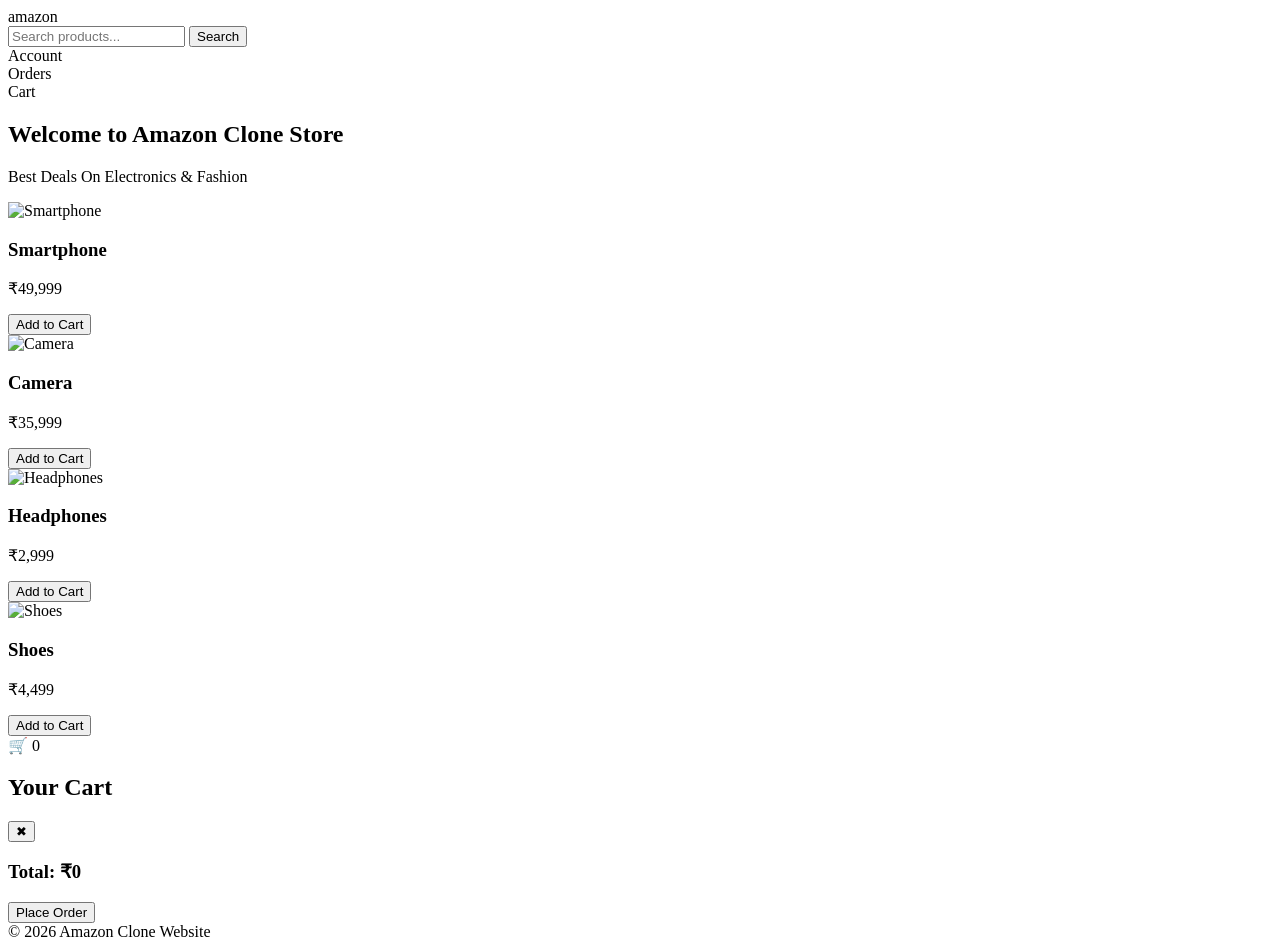
==== Experiment/Amazon Clone/index.html @ 46e716ff "Amazon Clone Structure Done" ====
<!DOCTYPE html>
<html lang="en">

<head>
  <meta charset="UTF-8">
  <meta name="viewport" content="width=device-width, initial-scale=1.0">
  <title>Amazon Clone</title>

  <link rel="stylesheet" href="style.css">
</head>

<body>

  <!-- Navbar -->

  <nav class="navbar">

    <div class="logo">
      amazon
    </div>

    <div class="search-box">

      <input type="text"
             id="searchInput"
             placeholder="Search products...">

      <button onclick="searchProduct()">
        Search
      </button>

    </div>

    <div class="nav-links">
      <div>Account</div>
      <div>Orders</div>
      <div onclick="toggleCart()">Cart</div>
    </div>

  </nav>

  <!-- Hero Section -->

  <section class="hero">

    <div class="hero-content">
      <h1>Welcome to Amazon Clone Store</h1>
      <p>Best Deals On Electronics & Fashion</p>
    </div>

  </section>

  <!-- Products -->

  <section class="products">

    <!-- Product 1 -->

    <div class="card">

      <img src="https://images.unsplash.com/photo-1511707171634-5f897ff02aa9"
           alt="Smartphone">

      <h3>Smartphone</h3>

      <p class="price">₹49,999</p>

      <button onclick="addToCart('Smartphone',49999)">
        Add to Cart
      </button>

    </div>

    <!-- Product 2 -->

    <div class="card">

      <img src="https://images.unsplash.com/photo-1526170375885-4d8ecf77b99f"
           alt="Camera">

      <h3>Camera</h3>

      <p class="price">₹35,999</p>

      <button onclick="addToCart('Camera',35999)">
        Add to Cart
      </button>

    </div>

    <!-- Product 3 -->

    <div class="card">

      <img src="https://images.unsplash.com/photo-1505740420928-5e560c06d30e"
           alt="Headphones">

      <h3>Headphones</h3>

      <p class="price">₹2,999</p>

      <button onclick="addToCart('Headphones',2999)">
        Add to Cart
      </button>

    </div>

    <!-- Product 4 -->

    <div class="card">

      <img src="https://images.unsplash.com/photo-1542291026-7eec264c27ff"
           alt="Shoes">

      <h3>Shoes</h3>

      <p class="price">₹4,499</p>

      <button onclick="addToCart('Shoes',4499)">
        Add to Cart
      </button>

    </div>

  </section>

  <!-- Floating Cart -->

  <div class="floating-cart"
       onclick="toggleCart()">

    🛒 <span id="cartCount">0</span>

  </div>

  <!-- Cart Sidebar -->

  <div class="cart-sidebar"
       id="cartSidebar">

    <div class="cart-header">

      <h2>Your Cart</h2>

      <button onclick="toggleCart()">
        ✖
      </button>

    </div>

    <div id="cartItems"></div>

    <div class="cart-footer">

      <h3>
        Total: ₹<span id="totalPrice">0</span>
      </h3>

      <button class="order-btn"
              onclick="placeOrder()">

        Place Order

      </button>

    </div>

  </div>

  <!-- Footer -->

  <footer>

    © 2026 Amazon Clone Website

  </footer>

  <script src="script.js"></script>

</body>

</html>
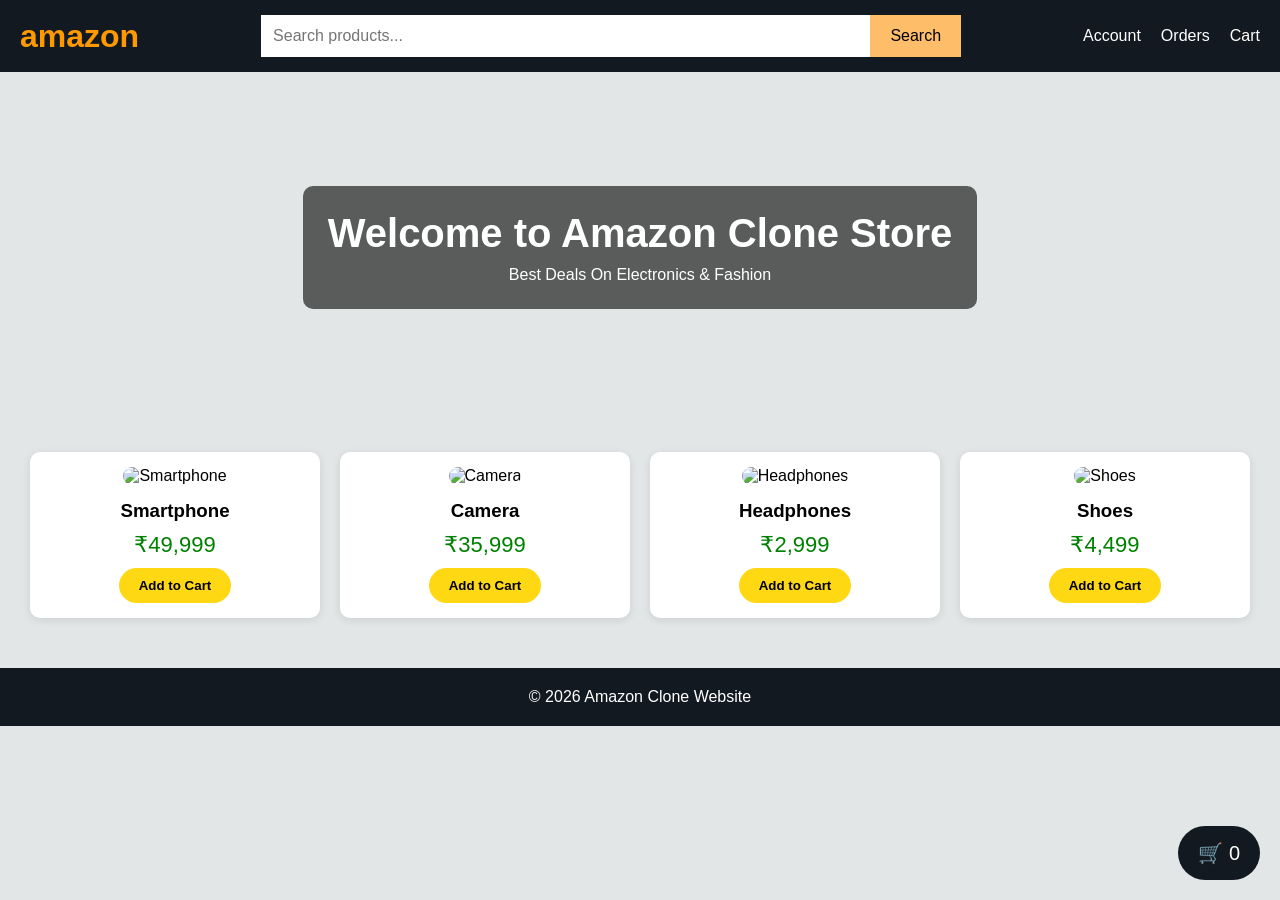
==== commit 11c2ecdf: "Responsive Amazon Clone Done" ====
--- a/Experiment/Amazon Clone/index.html
+++ b/Experiment/Amazon Clone/index.html
@@ -179,4 +179,4 @@
 
 </body>
 
-</html> +</html>  
--- a/Experiment/Amazon Clone/style.css
+++ b/Experiment/Amazon Clone/style.css
@@ -0,0 +1,301 @@
+*{
+  margin:0;
+  padding:0;
+  box-sizing:border-box;
+  font-family:Arial, sans-serif;
+}
+
+body{
+  background:#e3e6e6;
+}
+
+/* Navbar */
+
+.navbar{
+  background:#131921;
+  color:white;
+
+  display:flex;
+  justify-content:space-between;
+  align-items:center;
+
+  padding:15px 20px;
+  flex-wrap:wrap;
+  gap:15px;
+}
+
+.logo{
+  color:#ff9900;
+  font-size:32px;
+  font-weight:bold;
+}
+
+.search-box{
+  flex:1;
+  display:flex;
+  max-width:700px;
+}
+
+.search-box input{
+  width:100%;
+  padding:12px;
+  border:none;
+  outline:none;
+  font-size:16px;
+}
+
+.search-box button{
+  padding:12px 20px;
+  border:none;
+  background:#febd69;
+  cursor:pointer;
+  font-size:16px;
+}
+
+.search-box button:hover{
+  background:#f3a847;
+}
+
+.nav-links{
+  display:flex;
+  gap:20px;
+}
+
+.nav-links div{
+  cursor:pointer;
+  font-size:16px;
+}
+
+/* Hero */
+
+.hero{
+  height:350px;
+
+  background:url('https://images.unsplash.com/photo-1523275335684-37898b6baf30')
+  center/cover;
+
+  display:flex;
+  justify-content:center;
+  align-items:center;
+}
+
+.hero-content{
+  background:rgba(0,0,0,0.6);
+  color:white;
+  padding:25px;
+  border-radius:10px;
+  text-align:center;
+}
+
+.hero-content h1{
+  margin-bottom:10px;
+  font-size:40px;
+}
+
+/* Products */
+
+.products{
+  display:grid;
+
+  grid-template-columns:
+  repeat(auto-fit,minmax(220px,1fr));
+
+  gap:20px;
+  padding:30px;
+}
+
+.card{
+  background:white;
+  padding:15px;
+  border-radius:10px;
+  text-align:center;
+
+  box-shadow:0 2px 8px rgba(0,0,0,0.1);
+
+  transition:0.3s;
+}
+
+.card:hover{
+  transform:translateY(-5px);
+}
+
+.card img{
+  width:100%;
+  height:220px;
+  object-fit:cover;
+  border-radius:10px;
+}
+
+.card h3{
+  margin:15px 0 10px;
+}
+
+.price{
+  color:green;
+  font-size:22px;
+  margin-bottom:10px;
+}
+
+.card button{
+  background:#ffd814;
+  border:none;
+  padding:10px 20px;
+  border-radius:20px;
+  cursor:pointer;
+  font-weight:bold;
+}
+
+.card button:hover{
+  background:#f7ca00;
+}
+
+/* Floating Cart */
+
+.floating-cart{
+  position:fixed;
+
+  bottom:20px;
+  right:20px;
+
+  background:#131921;
+  color:white;
+
+  padding:15px 20px;
+
+  border-radius:50px;
+
+  cursor:pointer;
+
+  font-size:20px;
+
+  z-index:1000;
+}
+
+/* Cart Sidebar */
+
+.cart-sidebar{
+  position:fixed;
+
+  top:0;
+  right:-400px;
+
+  width:350px;
+  height:100%;
+
+  background:white;
+
+  box-shadow:-5px 0 10px rgba(0,0,0,0.2);
+
+  transition:0.4s;
+
+  z-index:2000;
+
+  display:flex;
+  flex-direction:column;
+}
+
+.cart-sidebar.active{
+  right:0;
+}
+
+.cart-header{
+  background:#131921;
+  color:white;
+
+  padding:20px;
+
+  display:flex;
+  justify-content:space-between;
+  align-items:center;
+}
+
+.cart-header button{
+  background:none;
+  border:none;
+  color:white;
+  font-size:24px;
+  cursor:pointer;
+}
+
+#cartItems{
+  flex:1;
+  overflow-y:auto;
+  padding:20px;
+}
+
+.cart-item{
+  border-bottom:1px solid #ddd;
+  padding:15px 0;
+}
+
+.cart-item h4{
+  margin-bottom:5px;
+}
+
+.cart-footer{
+  padding:20px;
+  border-top:1px solid #ddd;
+}
+
+.order-btn{
+  width:100%;
+  padding:12px;
+
+  background:#ffd814;
+
+  border:none;
+  border-radius:10px;
+
+  font-size:18px;
+
+  cursor:pointer;
+
+  margin-top:10px;
+}
+
+.order-btn:hover{
+  background:#f7ca00;
+}
+
+/* Footer */
+
+footer{
+  background:#131921;
+  color:white;
+
+  text-align:center;
+
+  padding:20px;
+  margin-top:20px;
+}
+
+/* Responsive */
+
+@media(max-width:768px){
+
+  .navbar{
+    flex-direction:column;
+    align-items:stretch;
+  }
+
+  .nav-links{
+    justify-content:center;
+  }
+
+  .hero{
+    height:250px;
+  }
+
+  .hero-content h1{
+    font-size:28px;
+  }
+
+}
+
+@media(max-width:500px){
+
+  .cart-sidebar{
+    width:100%;
+  }
+
+}
